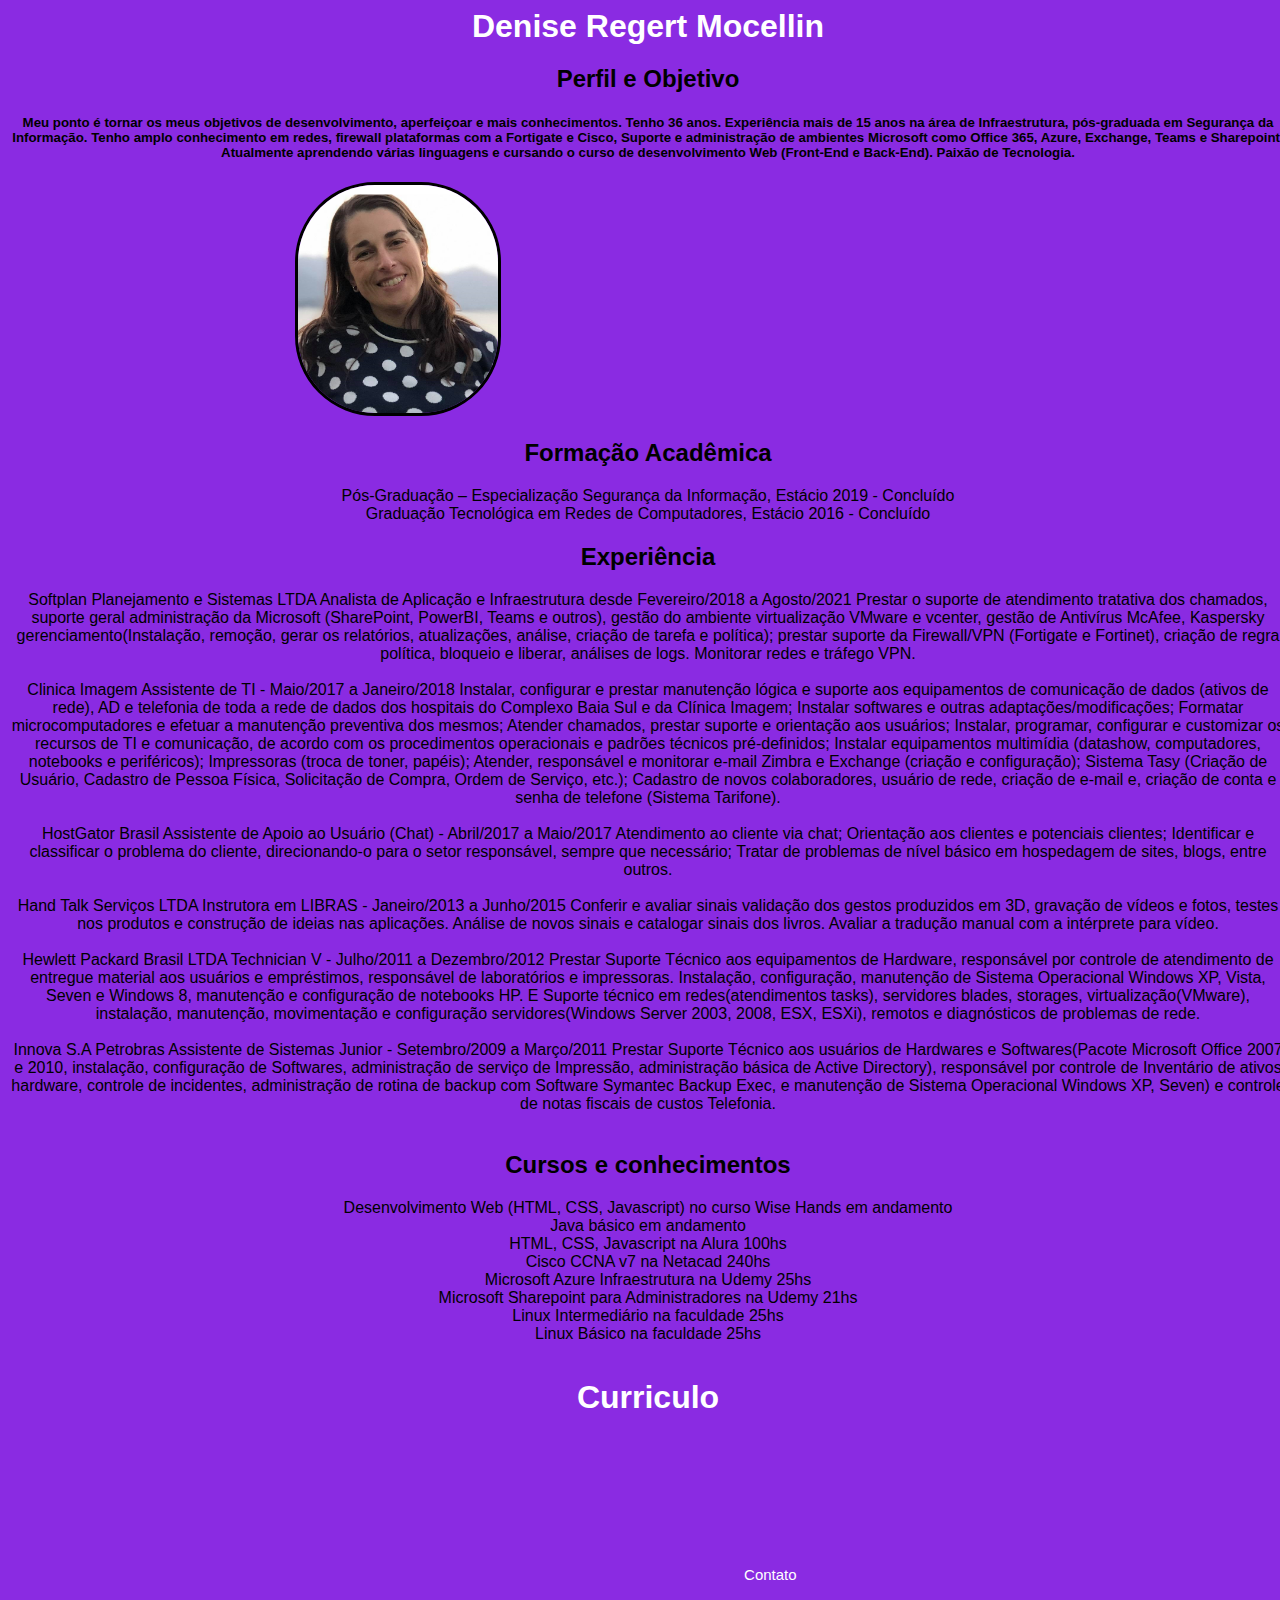
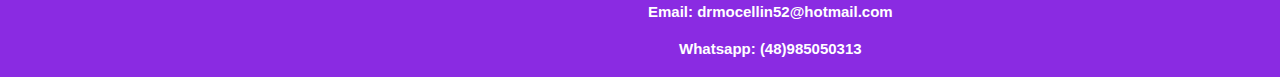
==== Aula10092021/denise.html @ 65fcf418 "Atualizado com a index formulario" ====
<!DOCTYPE html>
<html>
    <head>
        <title>Curriculo</title>
        <link rel="stylesheet" href="denise.css">
    </head>
    <body>
    <header>
        <h1>Denise Regert Mocellin</h1>
    </header>
    <nav id="menu"> 
        <h2>Perfil e Objetivo</h2>
        <h5>Meu ponto é tornar os meus objetivos de desenvolvimento, aperfeiçoar e mais conhecimentos.

            Tenho 36 anos. Experiência mais de 15 anos na área de Infraestrutura, pós-graduada em Segurança da Informação. Tenho amplo conhecimento em redes, firewall plataformas 
            com a Fortigate e Cisco, Suporte e administração de ambientes Microsoft como Office 365, Azure, Exchange, Teams e Sharepoint.
            Atualmente aprendendo várias linguagens e cursando o curso de desenvolvimento Web (Front-End e Back-End). Paixão de Tecnologia.</h5>
        <img src="imagens/denise.png">
    </nav>
    <div>
        <h2>Formação Acadêmica</h2>
        <p>
        <li>Pós-Graduação – Especialização Segurança da Informação, Estácio 2019 - Concluído</li>
        <li>Graduação Tecnológica em Redes de Computadores, Estácio 2016 - Concluído</li>
        </p>
    </div>
    <div>
    <h2>Experiência</h2>
    <li>Softplan Planejamento e Sistemas LTDA
        Analista de Aplicação e Infraestrutura desde Fevereiro/2018 a Agosto/2021
        Prestar o suporte de atendimento tratativa dos chamados, suporte geral administração da Microsoft (SharePoint, PowerBI, Teams e outros), gestão do ambiente virtualização VMware e vcenter, gestão de Antivírus McAfee, Kaspersky gerenciamento(Instalação, remoção, gerar os relatórios, atualizações, análise, criação de tarefa e política); prestar suporte da Firewall/VPN (Fortigate e Fortinet), criação de regra política, bloqueio e liberar, análises de logs. Monitorar redes e tráfego VPN.</li>
    <br>
    <li>Clinica Imagem
        Assistente de TI - Maio/2017 a Janeiro/2018
        Instalar, configurar e prestar manutenção lógica e suporte aos equipamentos de comunicação de dados (ativos de rede), AD e telefonia de toda a rede de dados dos hospitais do Complexo Baia Sul e da Clínica Imagem; Instalar softwares e outras adaptações/modificações; Formatar microcomputadores e efetuar a manutenção preventiva dos mesmos; Atender chamados, prestar suporte e orientação aos usuários; Instalar, programar, configurar e customizar os recursos de TI e comunicação, de acordo com os procedimentos operacionais e padrões técnicos pré-definidos; Instalar equipamentos multimídia (datashow, computadores, notebooks e periféricos); Impressoras (troca de toner, papéis); Atender, responsável e monitorar e-mail Zimbra e Exchange (criação e configuração); Sistema Tasy (Criação de Usuário, Cadastro de Pessoa Física, Solicitação de Compra, Ordem de Serviço, etc.); Cadastro de novos colaboradores, usuário de rede, criação de e-mail e, criação de conta e senha de telefone (Sistema Tarifone).</li>
    <br>
    <li>HostGator Brasil
        Assistente de Apoio ao Usuário (Chat) - Abril/2017 a Maio/2017
        Atendimento ao cliente via chat; Orientação aos clientes e potenciais clientes; Identificar e classificar o problema do cliente, direcionando-o para o setor responsável, sempre que necessário; Tratar de problemas de nível básico em hospedagem de sites, blogs, entre outros.</li>
    <br>
    <li>Hand Talk Serviços LTDA
        Instrutora em LIBRAS - Janeiro/2013 a Junho/2015
        Conferir e avaliar sinais validação dos gestos produzidos em 3D, gravação de vídeos e fotos, testes nos produtos e construção de ideias nas aplicações. Análise de novos sinais e catalogar sinais dos livros. Avaliar a tradução manual com a intérprete para vídeo.</li>
    <br>
    <li>Hewlett Packard Brasil LTDA
        Technician V - Julho/2011 a Dezembro/2012
        Prestar Suporte Técnico aos equipamentos de Hardware, responsável por controle de atendimento de entregue material aos usuários e empréstimos, responsável de laboratórios e impressoras. Instalação, configuração, manutenção de Sistema Operacional Windows XP, Vista, Seven e Windows 8, manutenção e configuração de notebooks HP. E Suporte técnico em redes(atendimentos tasks), servidores blades, storages, virtualização(VMware), instalação, manutenção, movimentação e configuração servidores(Windows Server 2003, 2008, ESX, ESXi), remotos e diagnósticos de problemas de rede.</li>
    <br>
    <li>Innova S.A Petrobras
        Assistente de Sistemas Junior - Setembro/2009 a Março/2011
        Prestar Suporte Técnico aos usuários de Hardwares e Softwares(Pacote Microsoft Office 2007 e 2010, instalação, configuração de Softwares, administração de serviço de Impressão, administração básica de Active Directory), responsável por controle de Inventário de ativos hardware, controle de incidentes, administração de rotina de backup com Software Symantec Backup Exec, e manutenção de Sistema Operacional Windows XP, Seven) e controle de notas fiscais de custos Telefonia.</li>
    <br>
    <h2>Cursos e conhecimentos</h2>
    <li>Desenvolvimento Web (HTML, CSS, Javascript) no curso Wise Hands em andamento</li>
    <li>Java básico em andamento</li>
    <li>HTML, CSS, Javascript na Alura 100hs</li>
    <li>Cisco CCNA v7 na Netacad 240hs</li>
    <li>Microsoft Azure Infraestrutura na Udemy 25hs</li>
    <li>Microsoft Sharepoint para Administradores na Udemy 21hs</li>
    <li>Linux Intermediário na faculdade 25hs</li>
    <li>Linux Básico na faculdade 25hs</li>
    <br>
    <br>
    </div>
    <main>
        <h1>Curriculo</h1>
    </main>
    <footer>
        <div class="contato">Contato<br>
            <h4>Email: drmocellin52@hotmail.com</h4>
            <h4>Whatsapp: (48)985050313</h4>
        </div>
    </footer>
</body>
</html>
---- Aula10092021/denise.css ----
header {
    
}

body{
    width: 100%;
    height: 150px;
    font-family: 'Lucida Sans', 'Lucida Sans Regular', 'Lucida Grande', 'Lucida Sans Unicode', Geneva, Verdana, sans-serif;
    background-color: blueviolet;
    text-align: center;
}

img {
    width: 200px;
    margin-right: 500px;
    border-radius: 80px;
    border-style: solid;
}

h1 {
    color: white;
    position: relative;
    margin: auto;
    text-align: center;
}

#menu {
    
}

main {

}

#contato {
    text-align: center;

}

footer {
    text-align: center;
    padding: auto;
    margin-top: 150px;
    font-size: 15px;
    color: white;
    position: absolute;
    display: inline-block;
    font-weight: normal;

}
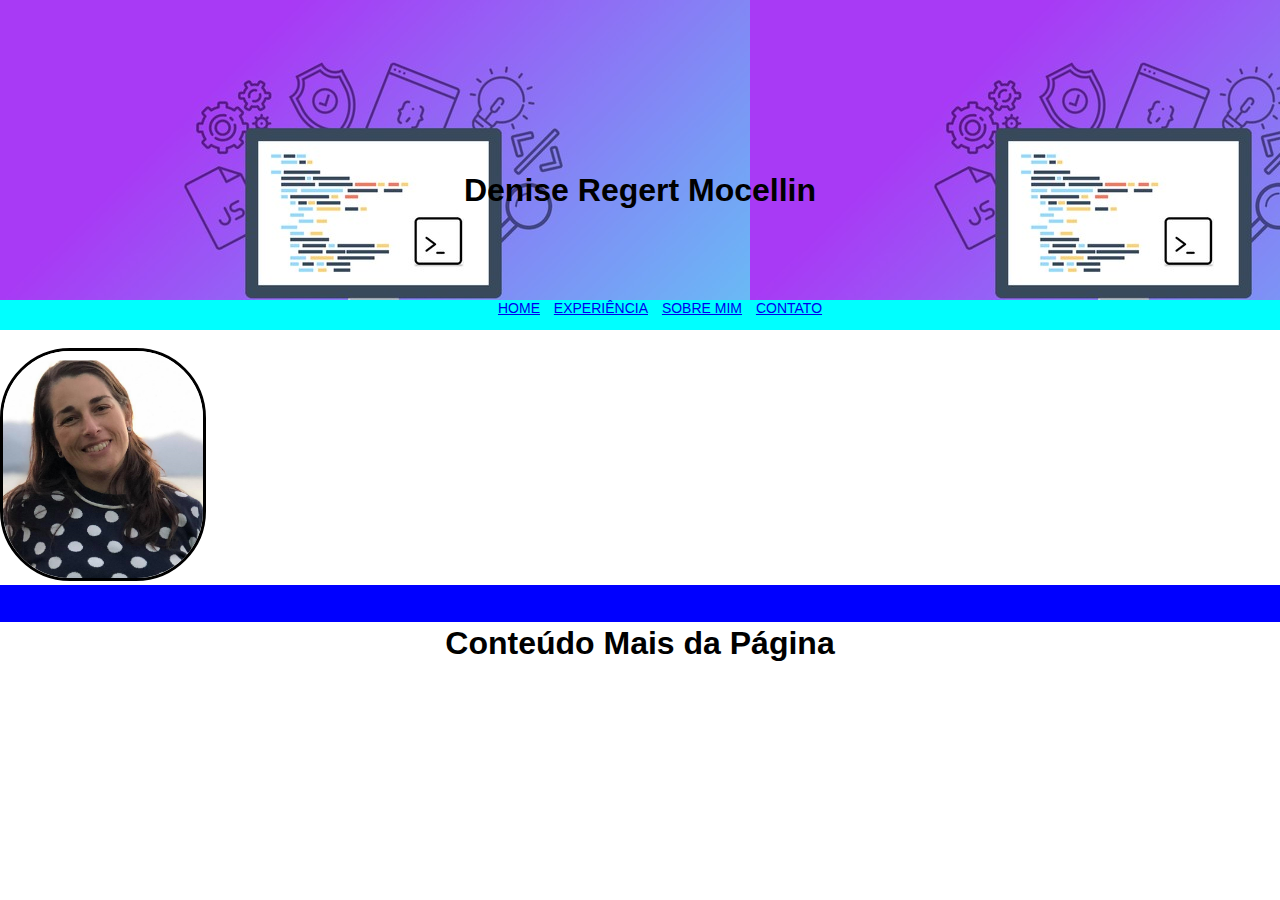
==== commit b4bb4d89: "Trabalhando no Css" ====
--- a/Aula10092021/denise.html
+++ b/Aula10092021/denise.html
@@ -1,69 +1,28 @@
 <!DOCTYPE html>
 <html>
     <head>
-        <title>Curriculo</title>
+        <title>Curriculo Denise Regert Mocellin</title>
         <link rel="stylesheet" href="denise.css">
     </head>
     <body>
     <header>
+        
         <h1>Denise Regert Mocellin</h1>
     </header>
-    <nav id="menu"> 
-        <h2>Perfil e Objetivo</h2>
-        <h5>Meu ponto é tornar os meus objetivos de desenvolvimento, aperfeiçoar e mais conhecimentos.
-
-            Tenho 36 anos. Experiência mais de 15 anos na área de Infraestrutura, pós-graduada em Segurança da Informação. Tenho amplo conhecimento em redes, firewall plataformas 
-            com a Fortigate e Cisco, Suporte e administração de ambientes Microsoft como Office 365, Azure, Exchange, Teams e Sharepoint.
-            Atualmente aprendendo várias linguagens e cursando o curso de desenvolvimento Web (Front-End e Back-End). Paixão de Tecnologia.</h5>
-        <img src="imagens/denise.png">
-    </nav>
-    <div>
-        <h2>Formação Acadêmica</h2>
-        <p>
-        <li>Pós-Graduação – Especialização Segurança da Informação, Estácio 2019 - Concluído</li>
-        <li>Graduação Tecnológica em Redes de Computadores, Estácio 2016 - Concluído</li>
-        </p>
-    </div>
-    <div>
-    <h2>Experiência</h2>
-    <li>Softplan Planejamento e Sistemas LTDA
-        Analista de Aplicação e Infraestrutura desde Fevereiro/2018 a Agosto/2021
-        Prestar o suporte de atendimento tratativa dos chamados, suporte geral administração da Microsoft (SharePoint, PowerBI, Teams e outros), gestão do ambiente virtualização VMware e vcenter, gestão de Antivírus McAfee, Kaspersky gerenciamento(Instalação, remoção, gerar os relatórios, atualizações, análise, criação de tarefa e política); prestar suporte da Firewall/VPN (Fortigate e Fortinet), criação de regra política, bloqueio e liberar, análises de logs. Monitorar redes e tráfego VPN.</li>
-    <br>
-    <li>Clinica Imagem
-        Assistente de TI - Maio/2017 a Janeiro/2018
-        Instalar, configurar e prestar manutenção lógica e suporte aos equipamentos de comunicação de dados (ativos de rede), AD e telefonia de toda a rede de dados dos hospitais do Complexo Baia Sul e da Clínica Imagem; Instalar softwares e outras adaptações/modificações; Formatar microcomputadores e efetuar a manutenção preventiva dos mesmos; Atender chamados, prestar suporte e orientação aos usuários; Instalar, programar, configurar e customizar os recursos de TI e comunicação, de acordo com os procedimentos operacionais e padrões técnicos pré-definidos; Instalar equipamentos multimídia (datashow, computadores, notebooks e periféricos); Impressoras (troca de toner, papéis); Atender, responsável e monitorar e-mail Zimbra e Exchange (criação e configuração); Sistema Tasy (Criação de Usuário, Cadastro de Pessoa Física, Solicitação de Compra, Ordem de Serviço, etc.); Cadastro de novos colaboradores, usuário de rede, criação de e-mail e, criação de conta e senha de telefone (Sistema Tarifone).</li>
-    <br>
-    <li>HostGator Brasil
-        Assistente de Apoio ao Usuário (Chat) - Abril/2017 a Maio/2017
-        Atendimento ao cliente via chat; Orientação aos clientes e potenciais clientes; Identificar e classificar o problema do cliente, direcionando-o para o setor responsável, sempre que necessário; Tratar de problemas de nível básico em hospedagem de sites, blogs, entre outros.</li>
-    <br>
-    <li>Hand Talk Serviços LTDA
-        Instrutora em LIBRAS - Janeiro/2013 a Junho/2015
-        Conferir e avaliar sinais validação dos gestos produzidos em 3D, gravação de vídeos e fotos, testes nos produtos e construção de ideias nas aplicações. Análise de novos sinais e catalogar sinais dos livros. Avaliar a tradução manual com a intérprete para vídeo.</li>
-    <br>
-    <li>Hewlett Packard Brasil LTDA
-        Technician V - Julho/2011 a Dezembro/2012
-        Prestar Suporte Técnico aos equipamentos de Hardware, responsável por controle de atendimento de entregue material aos usuários e empréstimos, responsável de laboratórios e impressoras. Instalação, configuração, manutenção de Sistema Operacional Windows XP, Vista, Seven e Windows 8, manutenção e configuração de notebooks HP. E Suporte técnico em redes(atendimentos tasks), servidores blades, storages, virtualização(VMware), instalação, manutenção, movimentação e configuração servidores(Windows Server 2003, 2008, ESX, ESXi), remotos e diagnósticos de problemas de rede.</li>
-    <br>
-    <li>Innova S.A Petrobras
-        Assistente de Sistemas Junior - Setembro/2009 a Março/2011
-        Prestar Suporte Técnico aos usuários de Hardwares e Softwares(Pacote Microsoft Office 2007 e 2010, instalação, configuração de Softwares, administração de serviço de Impressão, administração básica de Active Directory), responsável por controle de Inventário de ativos hardware, controle de incidentes, administração de rotina de backup com Software Symantec Backup Exec, e manutenção de Sistema Operacional Windows XP, Seven) e controle de notas fiscais de custos Telefonia.</li>
-    <br>
-    <h2>Cursos e conhecimentos</h2>
-    <li>Desenvolvimento Web (HTML, CSS, Javascript) no curso Wise Hands em andamento</li>
-    <li>Java básico em andamento</li>
-    <li>HTML, CSS, Javascript na Alura 100hs</li>
-    <li>Cisco CCNA v7 na Netacad 240hs</li>
-    <li>Microsoft Azure Infraestrutura na Udemy 25hs</li>
-    <li>Microsoft Sharepoint para Administradores na Udemy 21hs</li>
-    <li>Linux Intermediário na faculdade 25hs</li>
-    <li>Linux Básico na faculdade 25hs</li>
     <br>
     <br>
-    </div>
+    <nav id="menu"> 
+        <ul>
+            <li><a href="#">Home</a></li>
+            <li><a href="#">Experiência</a></li>
+            <li><a href="#">Sobre mim</a></li>
+            <li><a href="#">Contato</a></li>
+        </ul>
+    </nav>
+    <br>
+    <img src="imagens/denise.png">
     <main>
-        <h1>Curriculo</h1>
+        <h1>Conteúdo Mais da Página</h1>
     </main>
     <footer>
         <div class="contato">Contato<br>
--- a/Aula10092021/denise.css
+++ b/Aula10092021/denise.css
@@ -1,10 +1,13 @@
-header {
-    
+body {
+    margin: 0px;
 }
 
-body{
+header{
+    display: flex;
     width: 100%;
-    height: 150px;
+    height: 300px;
+    background-image: url("imagens/dev.jpg");
+    align-items: center;
     font-family: 'Lucida Sans', 'Lucida Sans Regular', 'Lucida Grande', 'Lucida Sans Unicode', Geneva, Verdana, sans-serif;
     background-color: blueviolet;
     text-align: center;
@@ -12,24 +15,50 @@
 
 img {
     width: 200px;
-    margin-right: 500px;
-    border-radius: 80px;
+    margin-right: 400px;
+    border-radius: 70px;
     border-style: solid;
+    background-size: cover;
+    text-align: center;
+    align-content: center;
 }
 
 h1 {
-    color: white;
+    color: rgb(red, green, blue);
+    font-family: Arial, Helvetica, sans-serif;
     position: relative;
+    top: 40px;
     margin: auto;
-    text-align: center;
 }
 
 #menu {
-    
+    text-align: center;
+    font-size: 14px;
+    font-family: Arial, Helvetica, sans-serif;
+    margin-top: -50px;
+    width: 100%;
+    height: 30px;
+    text-transform: uppercase;
+    background-color: aqua;
+}
+
+#menu ul {
+    list-style: none;
+}
+
+#menu ul li{
+    display: inline;
+    margin: 5px;
+}
+
+#menu ul li {
+    color: white;
+    text-decoration: none;
 }
 
 main {
-
+    background-color: blue;
+    text-align: center;
 }
 
 #contato {
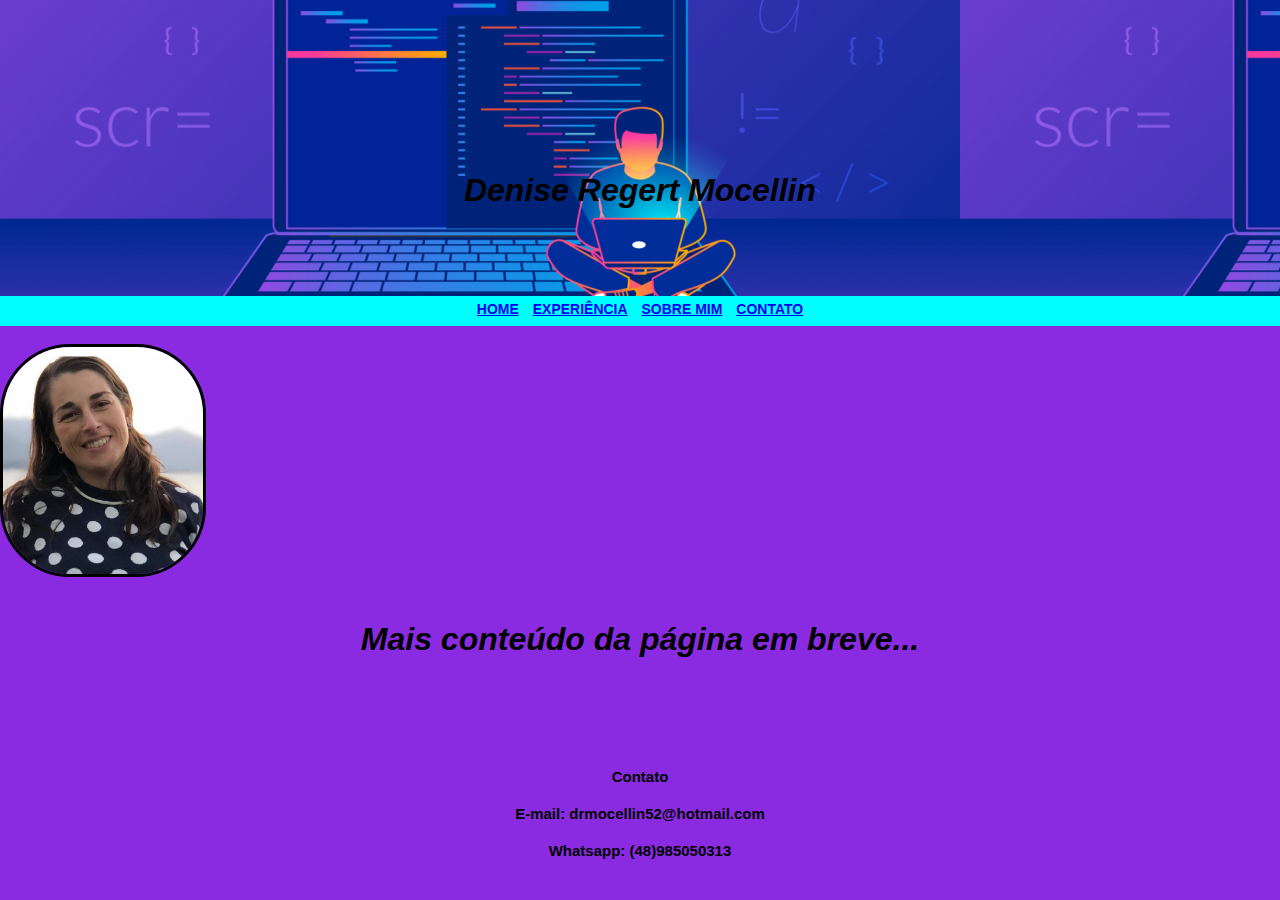
==== commit bb4858af: "Atualizado css e html página" ====
--- a/Aula10092021/denise.html
+++ b/Aula10092021/denise.html
@@ -1,12 +1,11 @@
 <!DOCTYPE html>
 <html>
     <head>
-        <title>Curriculo Denise Regert Mocellin</title>
+        <title>Página da Denise Mocellin</title>
         <link rel="stylesheet" href="denise.css">
     </head>
     <body>
     <header>
-        
         <h1>Denise Regert Mocellin</h1>
     </header>
     <br>
@@ -22,11 +21,11 @@
     <br>
     <img src="imagens/denise.png">
     <main>
-        <h1>Conteúdo Mais da Página</h1>
+        <h1>Mais conteúdo da página em breve...</h1>
     </main>
     <footer>
         <div class="contato">Contato<br>
-            <h4>Email: drmocellin52@hotmail.com</h4>
+            <h4>E-mail: drmocellin52@hotmail.com</h4>
             <h4>Whatsapp: (48)985050313</h4>
         </div>
     </footer>
--- a/Aula10092021/denise.css
+++ b/Aula10092021/denise.css
@@ -1,15 +1,14 @@
 body {
     margin: 0px;
+    background-color: blueviolet;
 }
 
 header{
     display: flex;
     width: 100%;
     height: 300px;
-    background-image: url("imagens/dev.jpg");
-    align-items: center;
+    background-image: url("imagens/developer.png");
     font-family: 'Lucida Sans', 'Lucida Sans Regular', 'Lucida Grande', 'Lucida Sans Unicode', Geneva, Verdana, sans-serif;
-    background-color: blueviolet;
     text-align: center;
 }
 
@@ -26,6 +25,7 @@
 h1 {
     color: rgb(red, green, blue);
     font-family: Arial, Helvetica, sans-serif;
+    font-style: italic;
     position: relative;
     top: 40px;
     margin: auto;
@@ -44,6 +44,9 @@
 
 #menu ul {
     list-style: none;
+    font-weight: bold;
+    margin: 10px;
+    padding: 5px;
 }
 
 #menu ul li{
@@ -57,13 +60,14 @@
 }
 
 main {
-    background-color: blue;
     text-align: center;
 }
 
-#contato {
+.contato {
+    font-size: 15px;
+    font-weight: bold;
+    font-family: Arial, Helvetica, sans-serif;
     text-align: center;
-
 }
 
 footer {
@@ -71,9 +75,7 @@
     padding: auto;
     margin-top: 150px;
     font-size: 15px;
-    color: white;
-    position: absolute;
-    display: inline-block;
+    color: black;
+    position: relative;
     font-weight: normal;
-
 }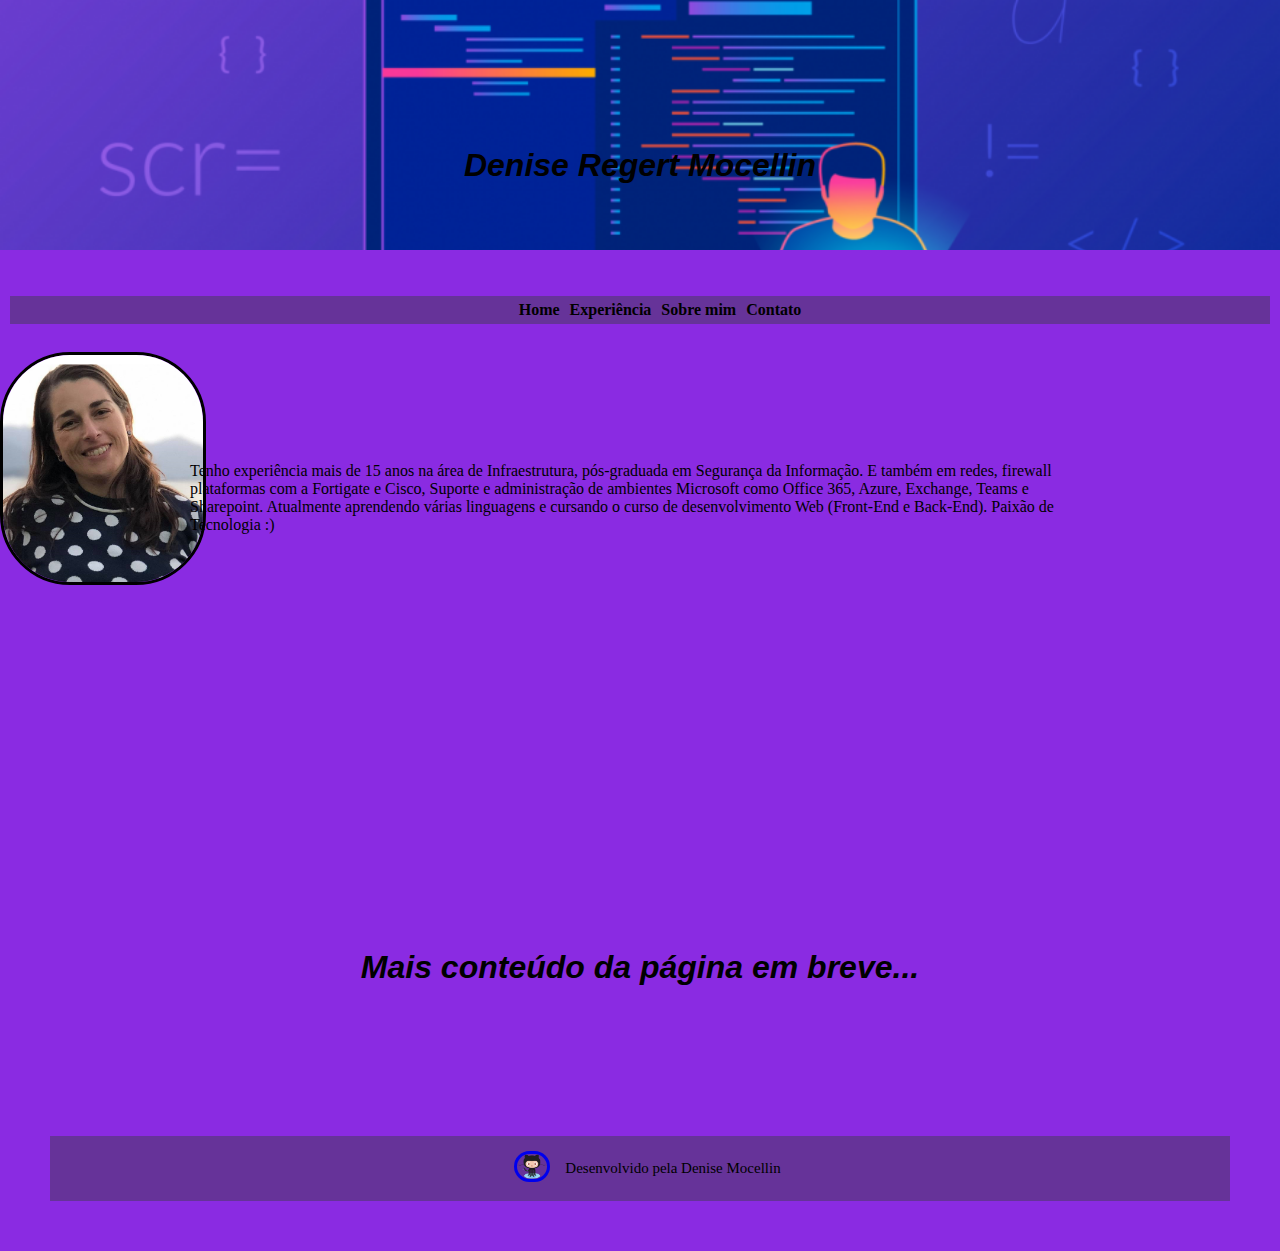
==== commit e77809b3: "Atualizado site e github" ====
--- a/Aula10092021/denise.html
+++ b/Aula10092021/denise.html
@@ -21,13 +21,27 @@
     <br>
     <img src="imagens/denise.png">
     <main>
+        <div id="texto">
+            <p>Tenho experiência mais de 15 anos na área de Infraestrutura, pós-graduada 
+                em Segurança da Informação. E também em redes, firewall plataformas com a Fortigate e
+                Cisco, Suporte e administração de ambientes Microsoft como Office 365, Azure, Exchange, 
+                Teams e Sharepoint. Atualmente aprendendo várias linguagens e cursando o curso de desenvolvimento Web 
+                (Front-End e Back-End). Paixão de Tecnologia :)
+            </p>
+        </div>
+        <br>
         <h1>Mais conteúdo da página em breve...</h1>
     </main>
     <footer>
-        <div class="contato">Contato<br>
-            <h4>E-mail: drmocellin52@hotmail.com</h4>
-            <h4>Whatsapp: (48)985050313</h4>
+        <div id="rodape-container">
+            <div id="rodape-logo">
+            <a href="https://github.com/denisemocellin52/DesenvolvimentoWeb" target="blank">
+                <img src="imagens/Octocat.png" alt="github"></a>
         </div>
+        <div id="copyright">
+            <p>Desenvolvido pela Denise Mocellin</p>
+        </div>
+    </div>
     </footer>
 </body>
 </html>--- a/Aula10092021/denise.css
+++ b/Aula10092021/denise.css
@@ -1,15 +1,19 @@
 body {
     margin: 0px;
+    padding: 0px;
     background-color: blueviolet;
 }
 
 header{
     display: flex;
     width: 100%;
-    height: 300px;
+    height: 250px;
     background-image: url("imagens/developer.png");
     font-family: 'Lucida Sans', 'Lucida Sans Regular', 'Lucida Grande', 'Lucida Sans Unicode', Geneva, Verdana, sans-serif;
     text-align: center;
+    background-size: cover;
+    justify-content: center;
+    align-items: center;
 }
 
 img {
@@ -23,7 +27,6 @@
 }
 
 h1 {
-    color: rgb(red, green, blue);
     font-family: Arial, Helvetica, sans-serif;
     font-style: italic;
     position: relative;
@@ -31,43 +34,52 @@
     margin: auto;
 }
 
-#menu {
+menu {
     text-align: center;
     font-size: 14px;
-    font-family: Arial, Helvetica, sans-serif;
-    margin-top: -50px;
-    width: 100%;
-    height: 30px;
     text-transform: uppercase;
-    background-color: aqua;
+    margin-top: -20px;
 }
 
 #menu ul {
     list-style: none;
-    font-weight: bold;
+    text-align: center;
+    display: flex;
+    justify-content: center;
     margin: 10px;
-    padding: 5px;
+    background-color: rebeccapurple;
+    align-items: center;
 }
 
-#menu ul li{
+#menu ul li {
     display: inline;
     margin: 5px;
 }
 
-#menu ul li {
-    color: white;
+#menu ul li a{
+    color: black;
     text-decoration: none;
+    font-weight: bold;
 }
 
-main {
+main{
+    display: flex;
+    justify-content: center;
+    align-items: center;
+
+}
+
+main h1 {
+    margin-top: 320px;
+    margin-bottom: 40px;
     text-align: center;
 }
 
-.contato {
-    font-size: 15px;
-    font-weight: bold;
-    font-family: Arial, Helvetica, sans-serif;
-    text-align: center;
+#texto {
+    position: absolute;
+    margin-bottom: 600px;
+    margin-top: 20px;
+    max-width: 900px; 
 }
 
 footer {
@@ -78,4 +90,22 @@
     color: black;
     position: relative;
     font-weight: normal;
+}
+
+#rodape-logo img{
+    width: 30px;
+    margin: 15px;
+    top: 50px;
+}
+
+#rodape-container{
+    display: flex;
+    justify-content: center;
+    margin: 50px;
+    background-color: rebeccapurple;
+    align-items: center;
+}
+
+#copyright{
+    font-size: 15px;
 }